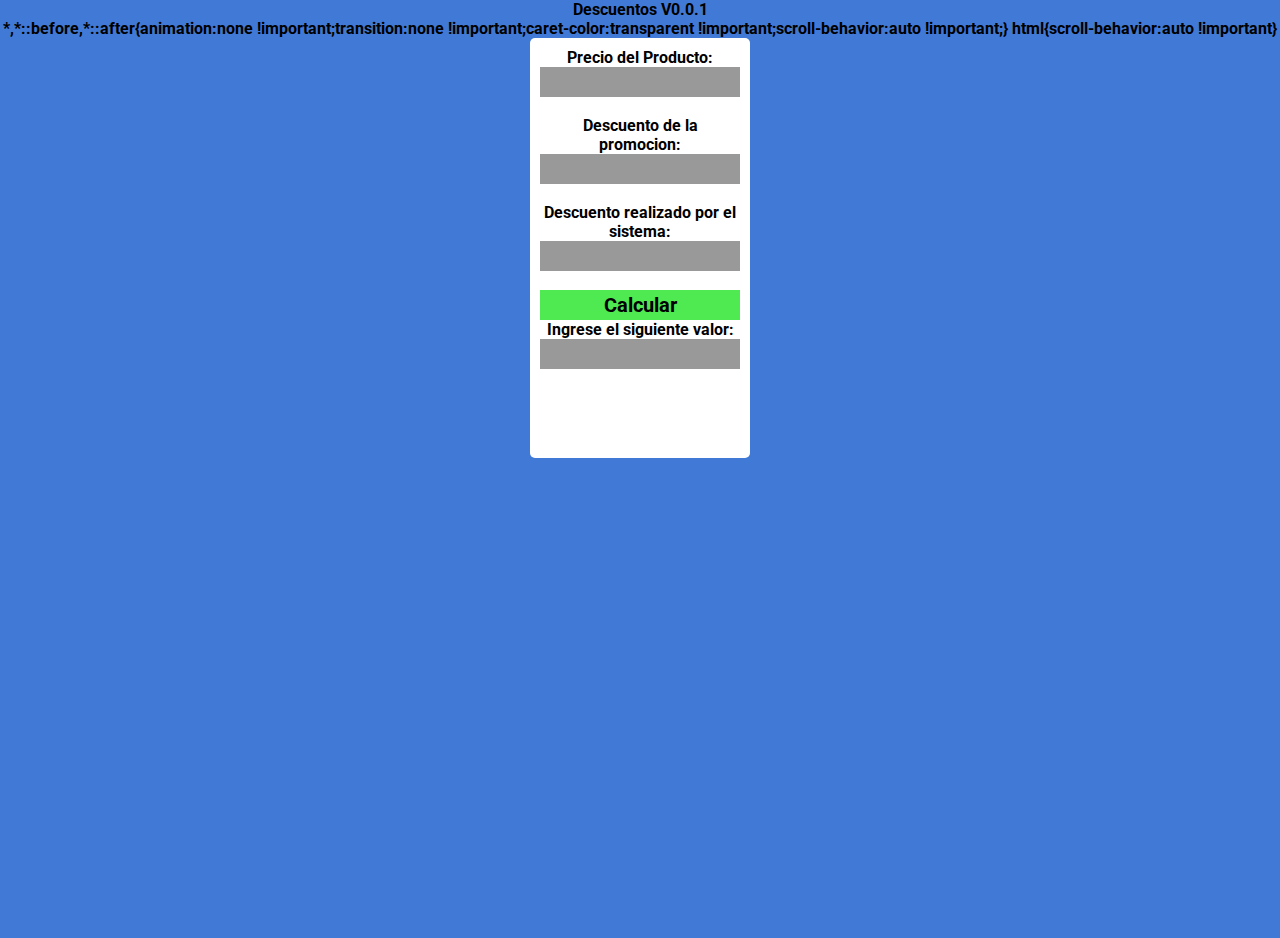
==== index.html @ b6a1eca3 "formulario base realizado" ====
<html>

<head>
    <meta http-equiv="Content-Type" content="text/html; charset=utf-8">
		<title>Descuentos V0.0.1</title>
		<link rel="stylesheet" href="css/style.css" type="text/css" />
    <link href="https://fonts.googleapis.com/css?family=Roboto" rel="stylesheet">
</head>

<body>
    <div id="contenedor">
      Precio del Producto: <input type="text" name="PrecioP" value=""><br>
      Descuento de la promocion: <input type="text" name="DescProm" value=""><br>
      Descuento realizado por el sistema: <input type="text" name="DescSis" value=""><br>
      <input type="button" id="calculo" value="Calcular">
      Ingrese el siguiente valor: <input type="text" name="ValorFinal" value=""><br>
    </div>

</body>

<html>
---- css/style.css ----
* {
    margin:0px;
    padding:0px;
    text-align: center !important;
    background-color:#417AD6;
    display: block;
    font-family: 'Roboto', sans-serif;
    font-weight: bold;
  }

#contenedor{
  display: inline-block;
  background-color:#ffffff;
  width: 200px;
  height: 400px;
  text-align: center !important;
  margin: auto;
  padding: 10px;
  border-radius: 5px;
}

input{
  width: 100%;
  height: 30px;
  font-size: 20px;
  background-color: #999;
  border:none;
}

#calculo{
  background-color: #4fe951;
}
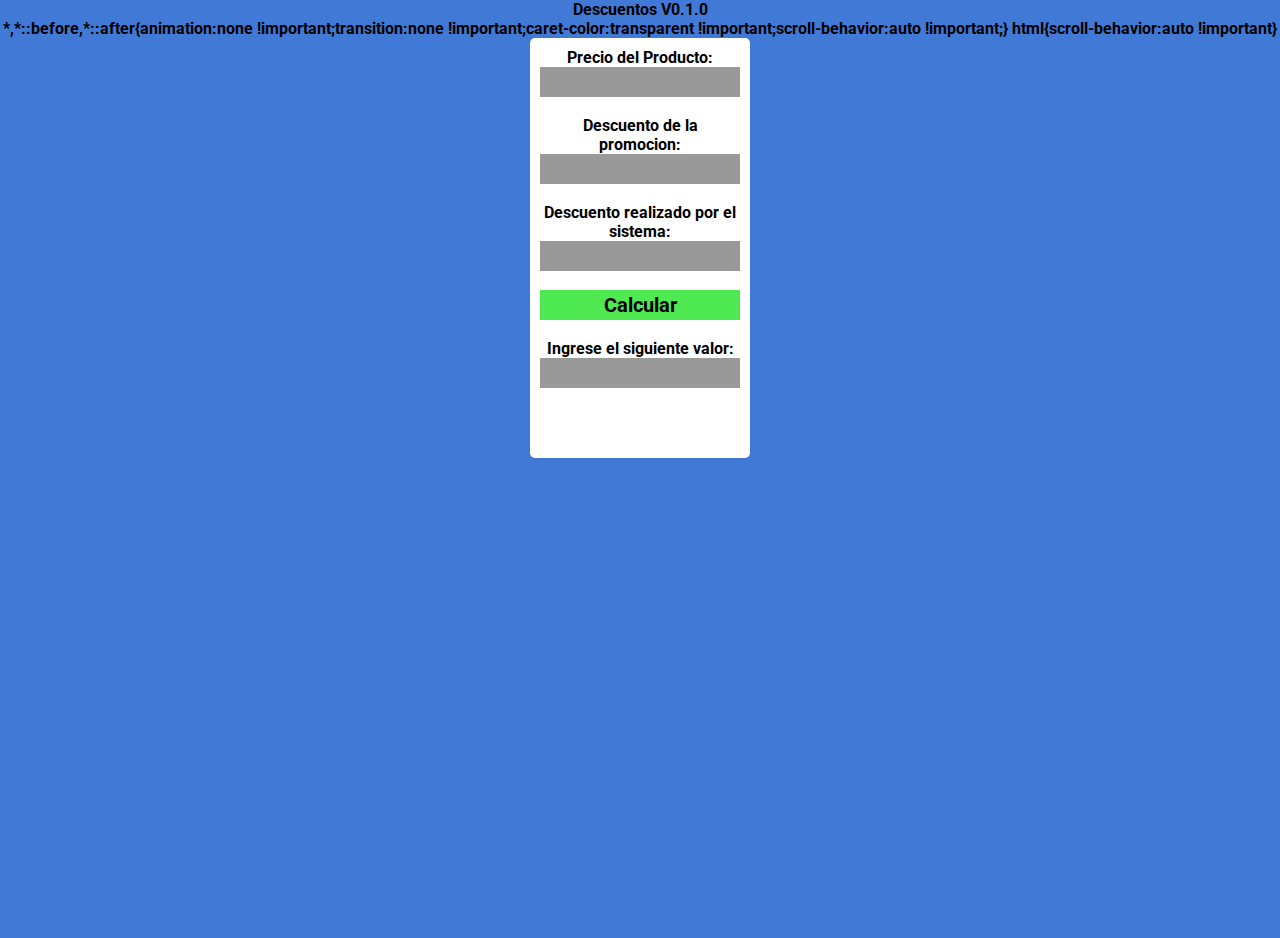
==== commit 6daed9d6: "se agrega funsionalidad de calculo de descuento" ====
--- a/index.html
+++ b/index.html
@@ -1,19 +1,21 @@
+<!DOCTYPE>
 <html>
 
 <head>
     <meta http-equiv="Content-Type" content="text/html; charset=utf-8">
-		<title>Descuentos V0.0.1</title>
+		<title>Descuentos V0.1.0</title>
 		<link rel="stylesheet" href="css/style.css" type="text/css" />
     <link href="https://fonts.googleapis.com/css?family=Roboto" rel="stylesheet">
+    <script type="text/javascript" src="script/calculo.js"></script>
 </head>
 
 <body>
     <div id="contenedor">
-      Precio del Producto: <input type="text" name="PrecioP" value=""><br>
-      Descuento de la promocion: <input type="text" name="DescProm" value=""><br>
-      Descuento realizado por el sistema: <input type="text" name="DescSis" value=""><br>
-      <input type="button" id="calculo" value="Calcular">
-      Ingrese el siguiente valor: <input type="text" name="ValorFinal" value=""><br>
+      Precio del Producto: <input type="text" id="PrecioP" value=""><br>
+      Descuento de la promocion: <input type="text" id="DescProm" value=""><br>
+      Descuento realizado por el sistema: <input type="text" id="DescSis" value=""><br>
+      <input type="button" id="calculo" value="Calcular" onclick="calcular()"><br>
+      Ingrese el siguiente valor: <label id="ValorFinal"></label>
     </div>
 
 </body>
--- a/css/style.css
+++ b/css/style.css
@@ -30,3 +30,11 @@
 #calculo{
   background-color: #4fe951;
 }
+
+label{
+  width: 100%;
+  height: 30px;
+  font-size: 20px;
+  background-color: #999;
+  border:none;
+}
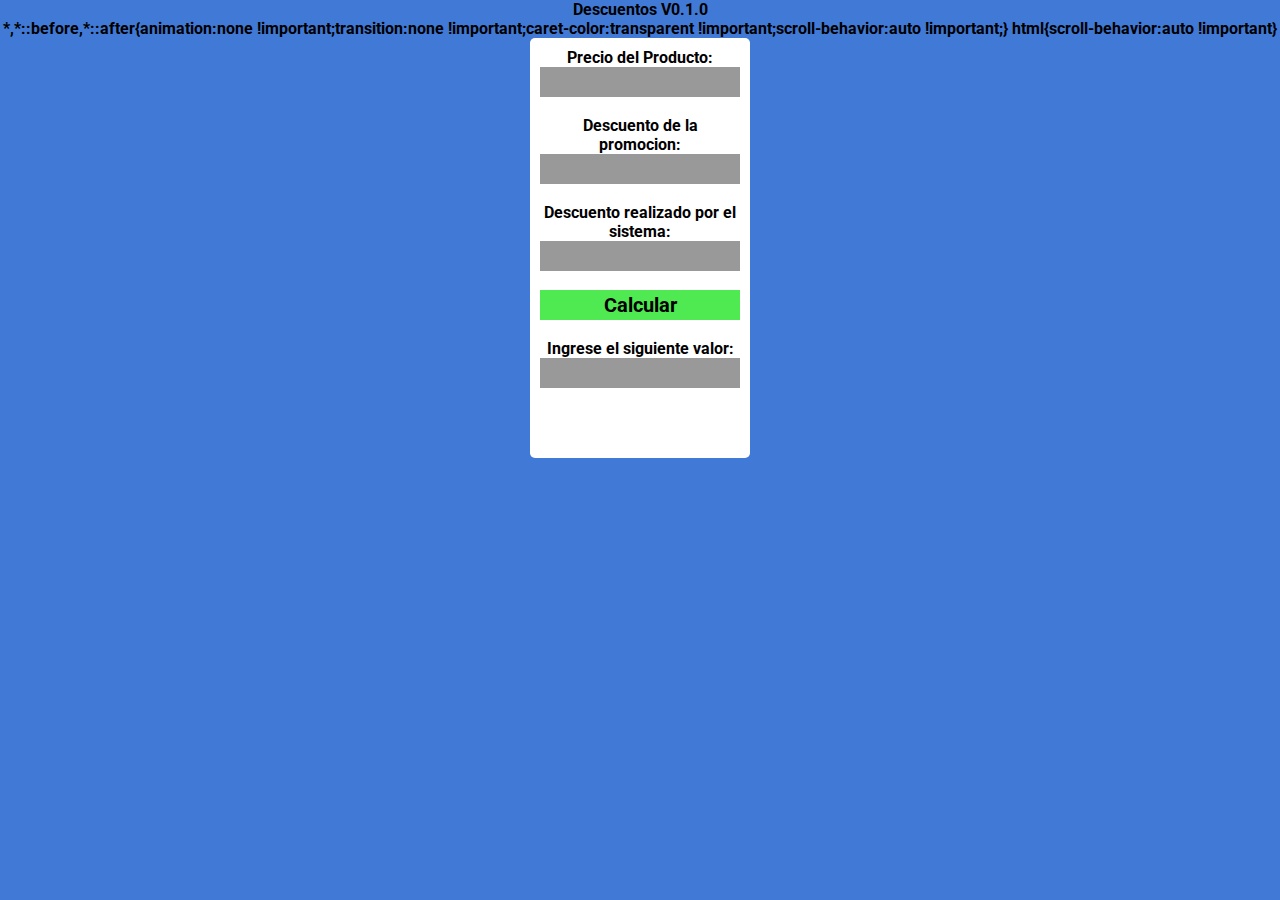
==== commit 8fe29440: "adaptacion responsive" ====
--- a/index.html
+++ b/index.html
@@ -1,8 +1,9 @@
-<!DOCTYPE>
+<!DOCTYPE html>
 <html>
 
 <head>
     <meta http-equiv="Content-Type" content="text/html; charset=utf-8">
+    <meta name="viewport" content="width=device-width, initial-scale=1, shrink-to-fit=no">
 		<title>Descuentos V0.1.0</title>
 		<link rel="stylesheet" href="css/style.css" type="text/css" />
     <link href="https://fonts.googleapis.com/css?family=Roboto" rel="stylesheet">
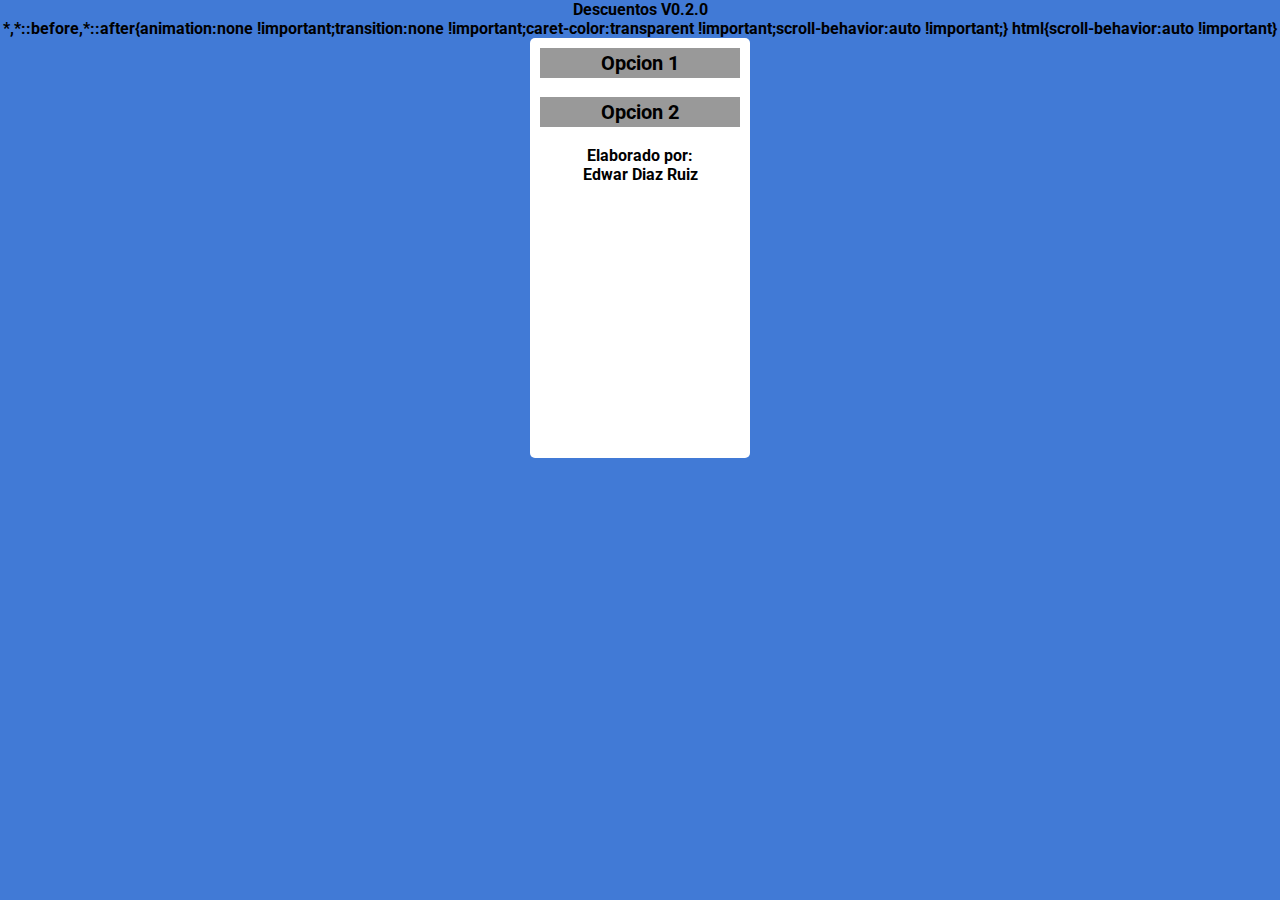
==== commit 1b8ccec6: "nueva funcionalidad añadida" ====
--- a/index.html
+++ b/index.html
@@ -4,19 +4,19 @@
 <head>
     <meta http-equiv="Content-Type" content="text/html; charset=utf-8">
     <meta name="viewport" content="width=device-width, initial-scale=1, shrink-to-fit=no">
-		<title>Descuentos V0.1.0</title>
+		<title>Descuentos V0.2.0</title>
 		<link rel="stylesheet" href="css/style.css" type="text/css" />
     <link href="https://fonts.googleapis.com/css?family=Roboto" rel="stylesheet">
-    <script type="text/javascript" src="script/calculo.js"></script>
+    <script type="text/javascript" src="script/direct.js"></script>
 </head>
 
 <body>
     <div id="contenedor">
-      Precio del Producto: <input type="text" id="PrecioP" value=""><br>
-      Descuento de la promocion: <input type="text" id="DescProm" value=""><br>
-      Descuento realizado por el sistema: <input type="text" id="DescSis" value=""><br>
-      <input type="button" id="calculo" value="Calcular" onclick="calcular()"><br>
-      Ingrese el siguiente valor: <label id="ValorFinal"></label>
+
+      <input type="button" id="opcion1" value="Opcion 1" onclick="op1()"><br>
+      <input type="button" id="opcion2" value="Opcion 2" onclick="op2()"><br>
+      Elaborado por: <br>
+      Edwar Diaz Ruiz
     </div>
 
 </body>
